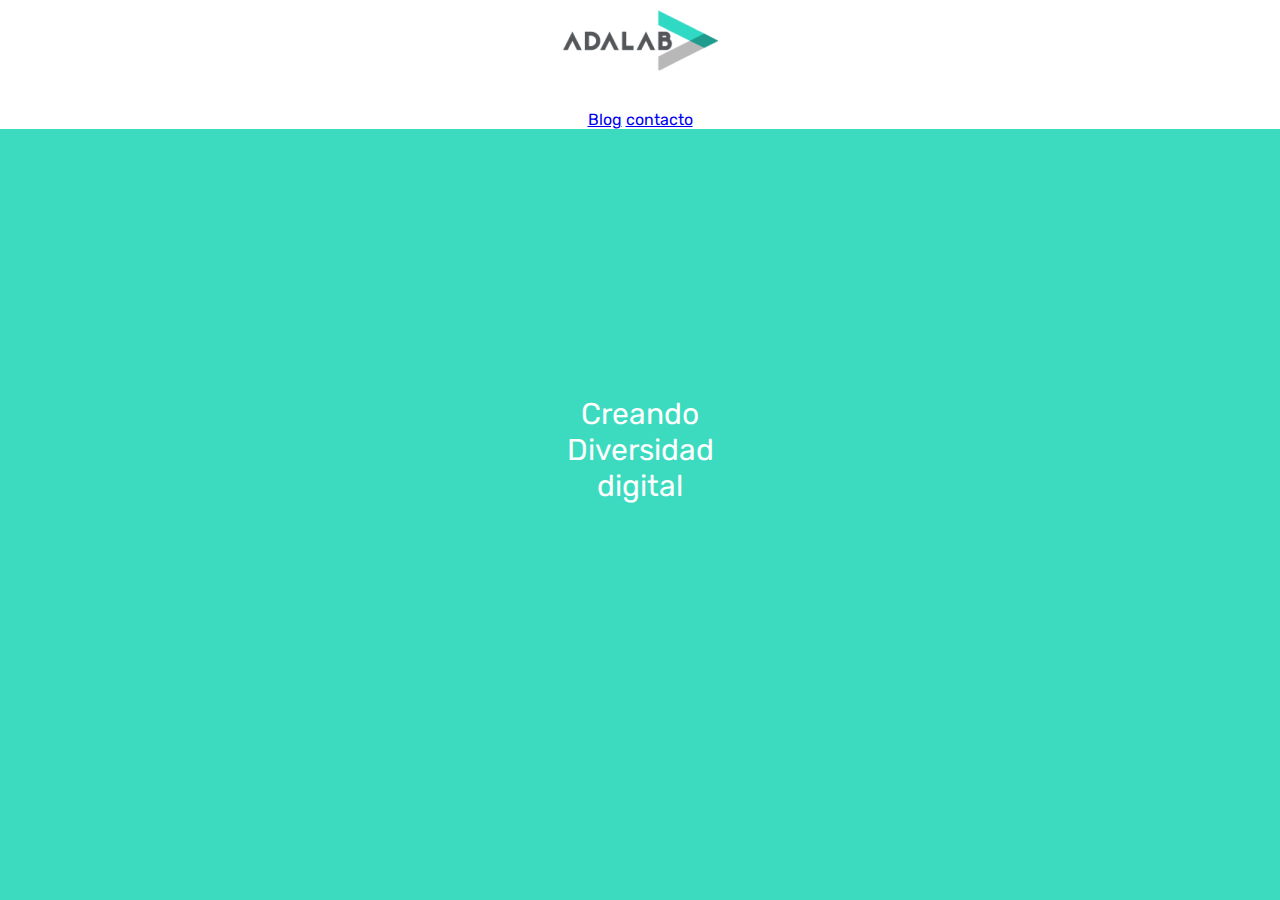
==== index.html @ 212faa4e "adding new classes" ====
<!DOCTYPE html>
<html lang="en">
  <head>
    <meta charset="UTF-8" />
    <meta http-equiv="X-UA-Compatible" content="IE=edge" />
    <meta name="viewport" content="width=device-width, initial-scale=1.0" />
    <title>Document</title>
    <link rel="stylesheet" href="./css/reset.css" />
    <link rel="stylesheet" href="./css/main.css" />
    <link
      href="https://fonts.googleapis.com/css?family=Rubik"
      rel="stylesheet"
    />
  </head>
  <body>
    <header class="header-container">
      <div class="logo-1">
        <image src="./logo/adalab-logo.png"></image>
      </div>

      <div class="menu">
        <a href="https://adalab.es/blog/">Blog</a>
        <a href="https://adalab.es/contacto/">contacto</a>
      </div>
    </header>

    <main class="main-section">
      <div class="title-1">
        <p>Creando</p>
        <p>Diversidad</p>
        <p>digital</p>
      </div>
    </main>
  </body>
</html>
---- css/main.css ----
* {
  font-family: Rubik;
}

.header-container {
  width: 100vw;
  padding-top: 10px;
  background-color: #ffffff;
  display: flex;
  flex-direction: column;
  justify-content: center;
  position: fixed;
  align-items: center;
}

.logo-1 {
  width: 155px;
  height: 100px;
}

.menu {
  font-size: 16px;
}

.main-section {
  width: 100vw;
  height: 100vh;
  background-color: #3cdbc0;
  font-size: 30px;
  color: #ffffff;
  text-align: center;
  display: flex;
  justify-content: center;
  align-items: center;
}
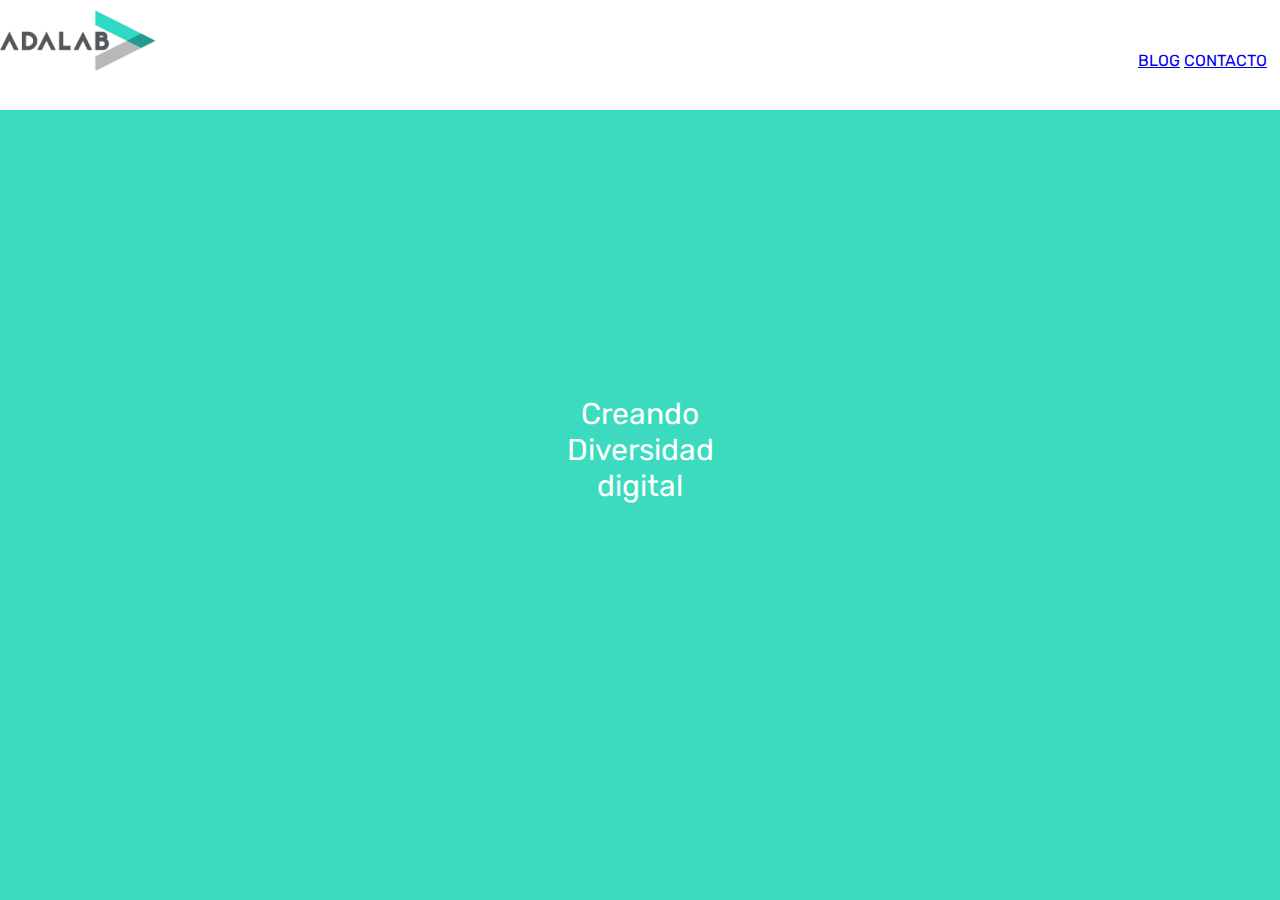
==== commit 20d75435: "media added" ====
--- a/index.html
+++ b/index.html
@@ -20,7 +20,7 @@
 
       <div class="menu">
         <a href="https://adalab.es/blog/">Blog</a>
-        <a href="https://adalab.es/contacto/">contacto</a>
+        <a href="https://adalab.es/contacto/">Contacto</a>
       </div>
     </header>
 
--- a/css/main.css
+++ b/css/main.css
@@ -20,6 +20,7 @@
 
 .menu {
   font-size: 16px;
+  text-transform: uppercase;
 }
 
 .main-section {
@@ -33,3 +34,17 @@
   justify-content: center;
   align-items: center;
 }
+
+@media all and (min-width: 768px) {
+  .header-container {
+    /*display: flex;*/
+    flex-direction: row;
+    justify-content: space-between;
+
+    align-items: center;
+  }
+  .menu {
+    margin-right: 13px;
+    font-size: 16px;
+  }
+}
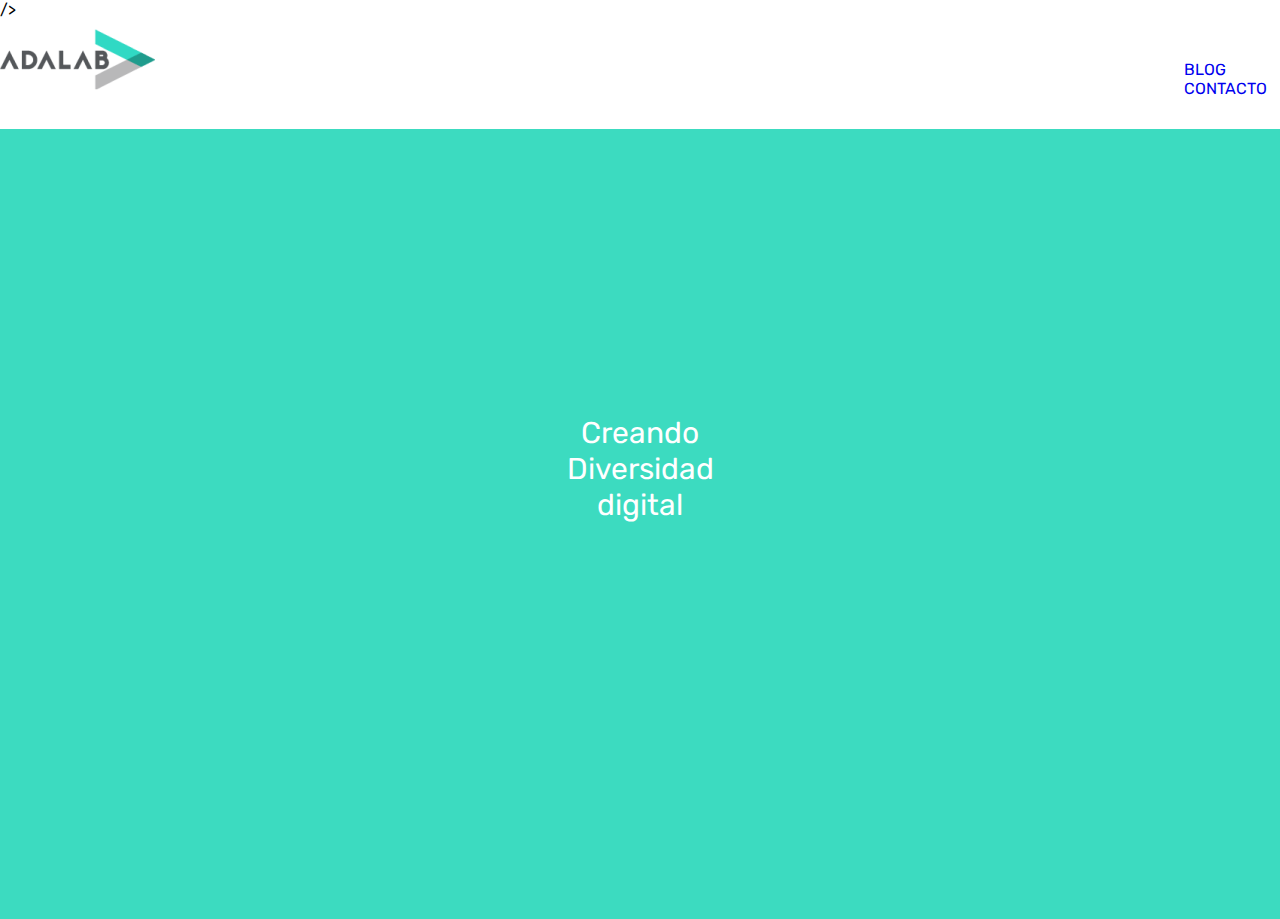
==== commit f7af4bb1: "change order fonts links" ====
--- a/index.html
+++ b/index.html
@@ -4,12 +4,14 @@
     <meta charset="UTF-8" />
     <meta http-equiv="X-UA-Compatible" content="IE=edge" />
     <meta name="viewport" content="width=device-width, initial-scale=1.0" />
-    <title>Document</title>
+    <title>Evaluación</title>
     <link rel="stylesheet" href="./css/reset.css" />
-    <link rel="stylesheet" href="./css/main.css" />
     <link
       href="https://fonts.googleapis.com/css?family=Rubik"
       rel="stylesheet"
+    />
+    <link rel="stylesheet" href="./css/main.css" />
+
     />
   </head>
   <body>
@@ -18,10 +20,14 @@
         <image src="./logo/adalab-logo.png"></image>
       </div>
 
-      <div class="menu">
-        <a href="https://adalab.es/blog/">Blog</a>
-        <a href="https://adalab.es/contacto/">Contacto</a>
-      </div>
+      <nav class="menu">
+        <ul>
+          <li>
+            <a href="https://adalab.es/blog/">Blog</a>
+          </li>
+          <li><a href="https://adalab.es/contacto/">Contacto</a></li>
+        </ul>
+      </nav>
     </header>
 
     <main class="main-section">
--- a/css/main.css
+++ b/css/main.css
@@ -1,5 +1,6 @@
 * {
   font-family: Rubik;
+  text-decoration: none;
 }
 
 .header-container {
@@ -20,6 +21,7 @@
 
 .menu {
   font-size: 16px;
+  color: #4a4a4a;
   text-transform: uppercase;
 }
 
@@ -40,7 +42,6 @@
     /*display: flex;*/
     flex-direction: row;
     justify-content: space-between;
-
     align-items: center;
   }
   .menu {
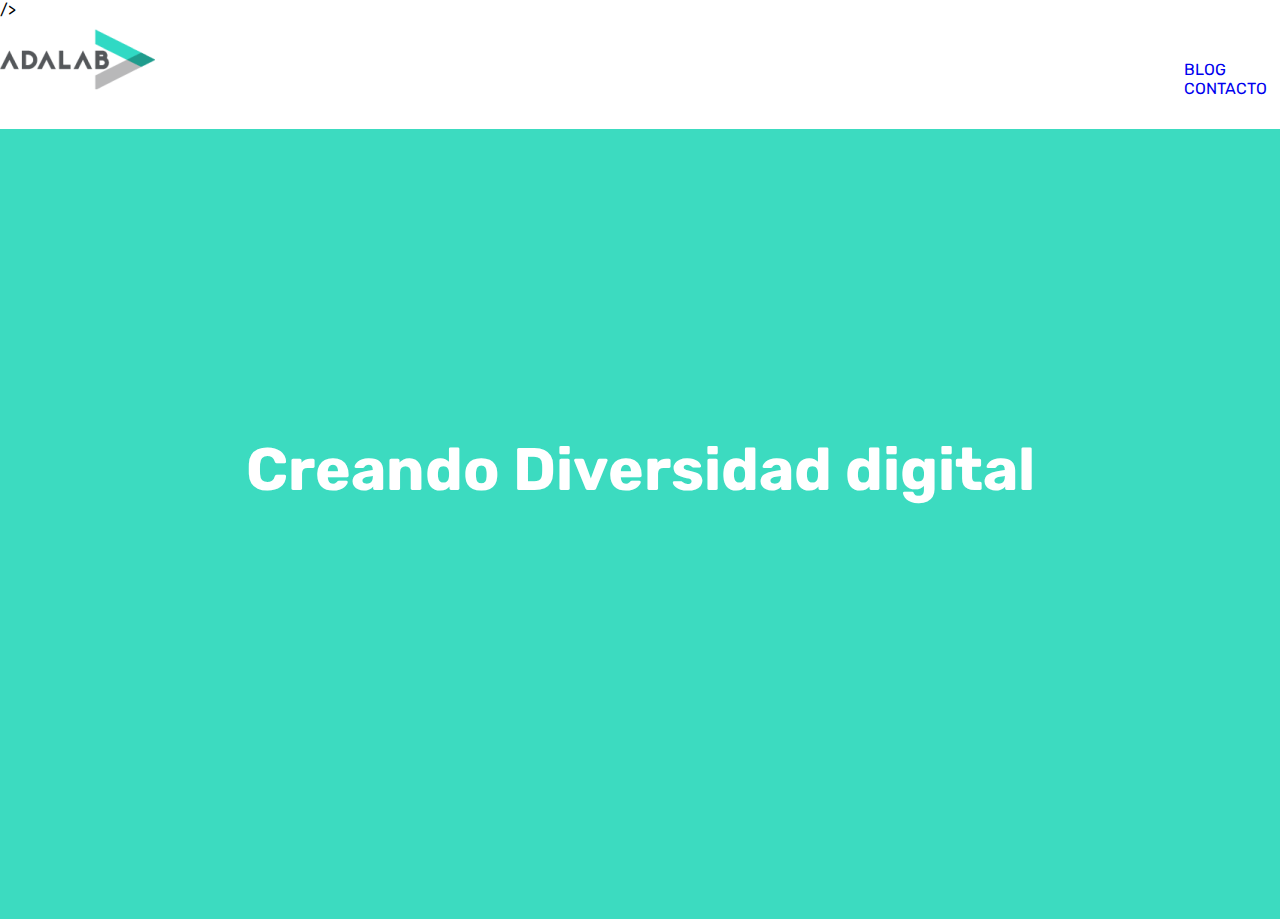
==== commit 6bd83133: "add tag h1" ====
--- a/index.html
+++ b/index.html
@@ -17,7 +17,7 @@
   <body>
     <header class="header-container">
       <div class="logo-1">
-        <image src="./logo/adalab-logo.png"></image>
+        <image src="./logo/adalab-logo.png" alt="logo"></image>
       </div>
 
       <nav class="menu">
@@ -31,11 +31,7 @@
     </header>
 
     <main class="main-section">
-      <div class="title-1">
-        <p>Creando</p>
-        <p>Diversidad</p>
-        <p>digital</p>
-      </div>
+      <div class="title-1"><h1>Creando Diversidad digital</h1></div>
     </main>
   </body>
 </html>
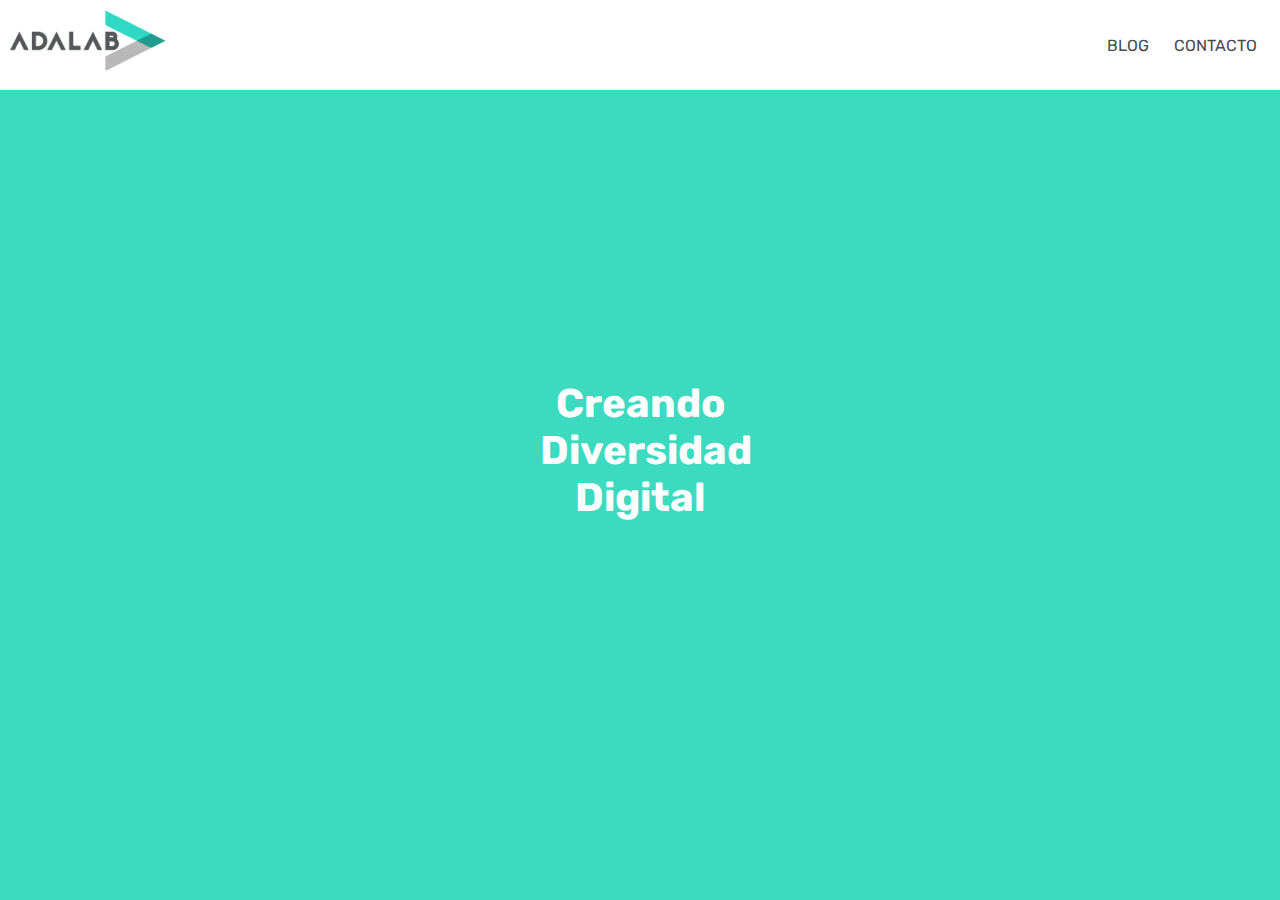
==== commit 3c07a69f: "change media" ====
--- a/index.html
+++ b/index.html
@@ -11,8 +11,6 @@
       rel="stylesheet"
     />
     <link rel="stylesheet" href="./css/main.css" />
-
-    />
   </head>
   <body>
     <header class="header-container">
@@ -21,17 +19,19 @@
       </div>
 
       <nav class="menu">
-        <ul>
+        <ul class="nav-links">
           <li>
-            <a href="https://adalab.es/blog/">Blog</a>
+            <a class="link" href="https://adalab.es/blog/">Blog</a>
           </li>
-          <li><a href="https://adalab.es/contacto/">Contacto</a></li>
+          <li>
+            <a class="link" href="https://adalab.es/contacto/">Contacto</a>
+          </li>
         </ul>
       </nav>
     </header>
 
     <main class="main-section">
-      <div class="title-1"><h1>Creando Diversidad digital</h1></div>
+      <div class="title-1"><h1>creando diversidad digital</h1></div>
     </main>
   </body>
 </html>
--- a/css/main.css
+++ b/css/main.css
@@ -5,18 +5,17 @@
 
 .header-container {
   width: 100vw;
-  padding-top: 10px;
+  padding: 10px;
   background-color: #ffffff;
   display: flex;
   flex-direction: column;
-  justify-content: center;
   position: fixed;
   align-items: center;
 }
 
 .logo-1 {
   width: 155px;
-  height: 100px;
+  height: 70px;
 }
 
 .menu {
@@ -25,27 +24,48 @@
   text-transform: uppercase;
 }
 
+.nav-links {
+  width: 150px;
+  display: flex;
+  flex-direction: row;
+  justify-content: space-between;
+}
+
+.link {
+  color: #4a4a4a;
+}
+
 .main-section {
   width: 100vw;
   height: 100vh;
   background-color: #3cdbc0;
-  font-size: 30px;
-  color: #ffffff;
-  text-align: center;
   display: flex;
   justify-content: center;
   align-items: center;
+  text-align: center;
+}
+
+.title-1 {
+  width: 200px;
+}
+.title-1 h1 {
+  text-transform: capitalize;
+  color: #ffffff;
 }
 
 @media all and (min-width: 768px) {
   .header-container {
-    /*display: flex;*/
     flex-direction: row;
     justify-content: space-between;
     align-items: center;
+    padding: 10px;
   }
   .menu {
     margin-right: 13px;
     font-size: 16px;
   }
+
+  .title-1 h1 {
+    font-size: 40px;
+  }
 }
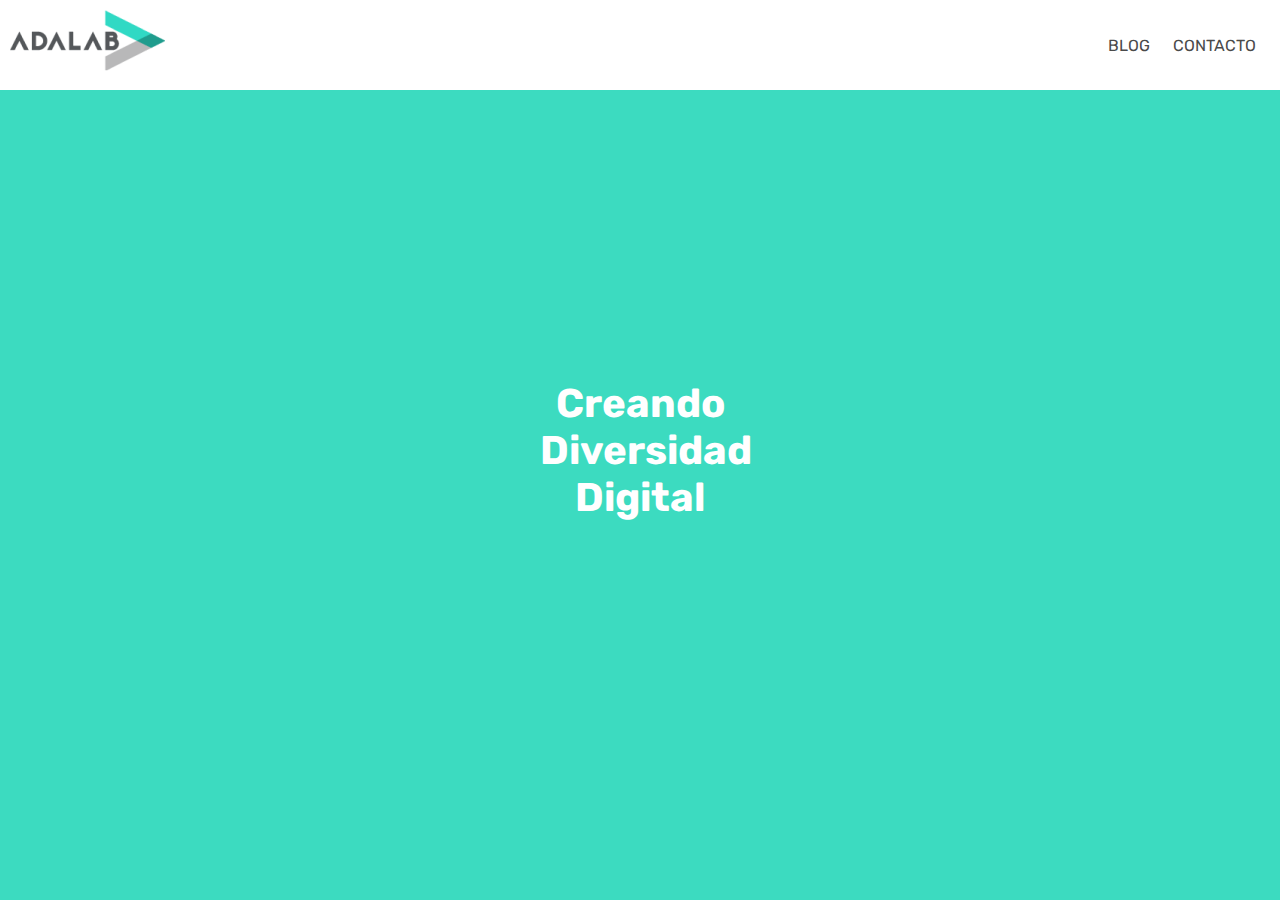
==== commit eb698a44: "change padding" ====
--- a/index.html
+++ b/index.html
@@ -15,7 +15,7 @@
   <body>
     <header class="header-container">
       <div class="logo-1">
-        <image src="./logo/adalab-logo.png" alt="logo"></image>
+        <img src="./logo/adalab-logo.png" alt="logo" title="logo-adalab"></img>
       </div>
 
       <nav class="menu">
--- a/css/main.css
+++ b/css/main.css
@@ -11,6 +11,7 @@
   flex-direction: column;
   position: fixed;
   align-items: center;
+  justify-content: center;
 }
 
 .logo-1 {
@@ -33,6 +34,7 @@
 
 .link {
   color: #4a4a4a;
+  padding: 1px;
 }
 
 .main-section {
